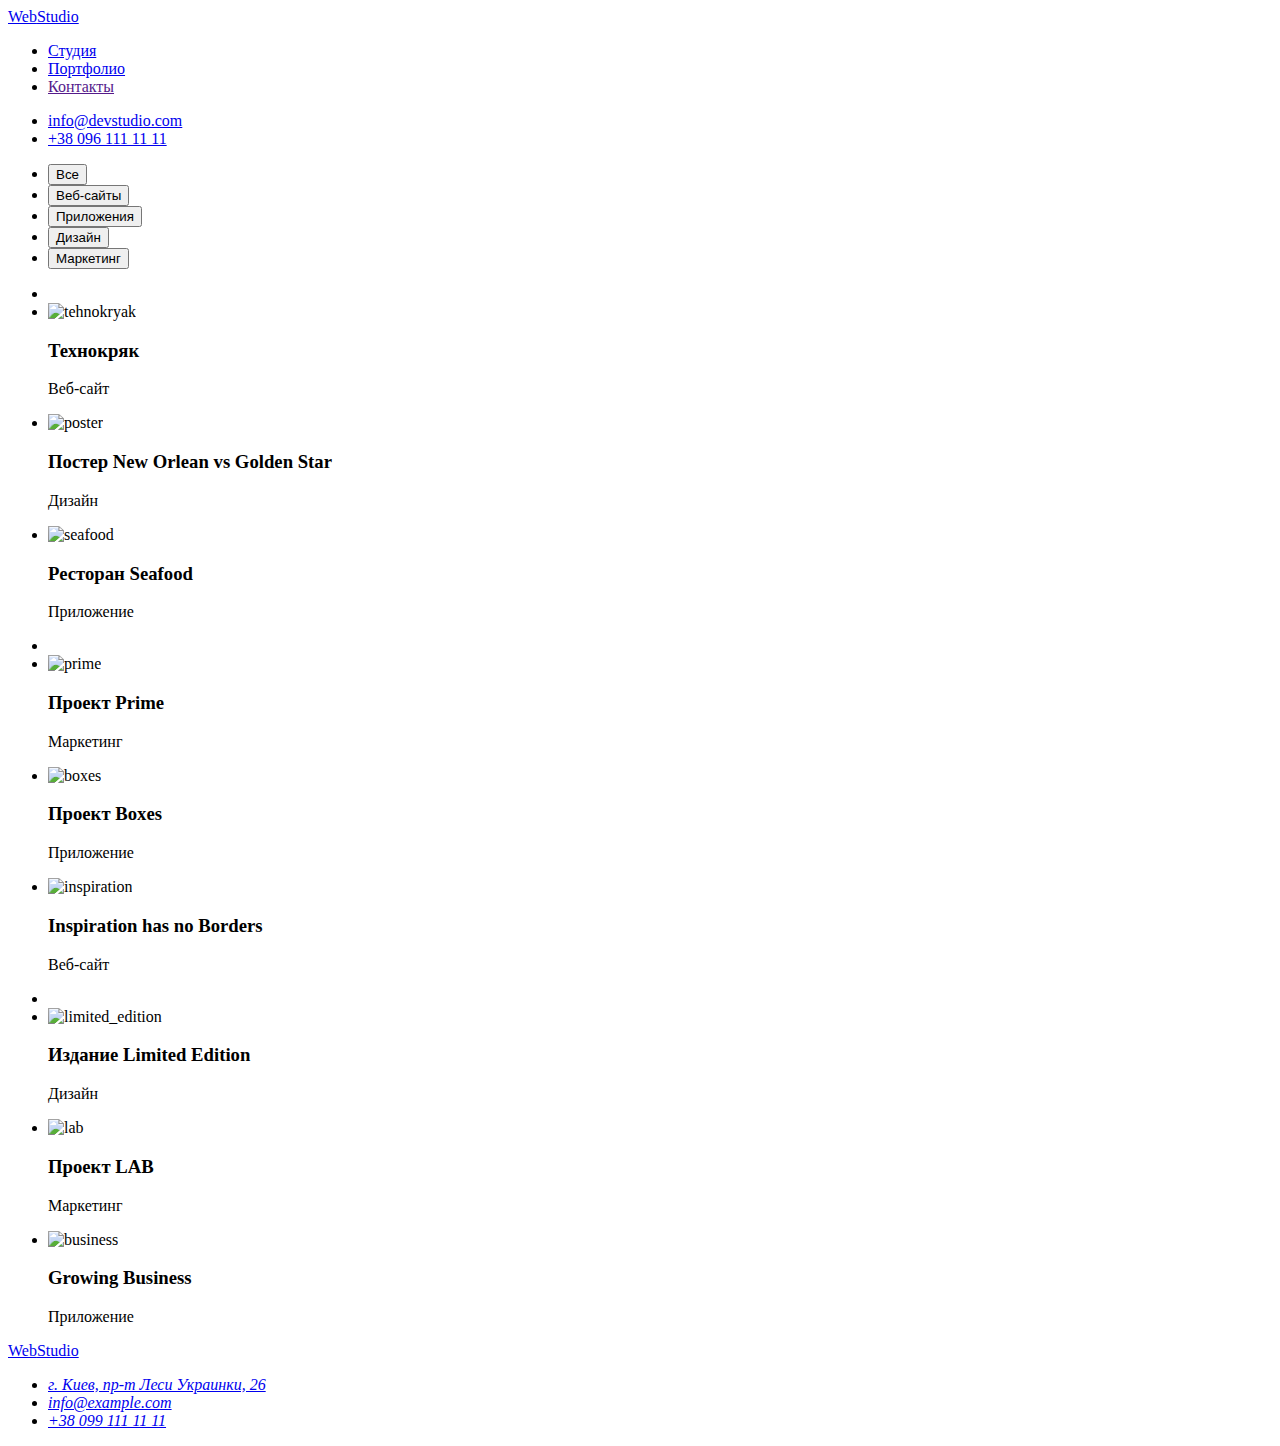
==== portfolio.html @ df366bc8 "sec_HW" ====
<!DOCTYPE html>
<html lang="en">
<head>
    <meta charset="UTF-8">
    <meta http-equiv="X-UA-Compatible" content="IE=edge">
    <meta name="viewport" content="width=device-width, initial-scale=1.0">
    <title>Portfolio</title>

    <link rel="preconnect" href="https://fonts.googleapis.com">
    <link rel="preconnect" href="https://fonts.gstatic.com" crossorigin>
    <link href="https://fonts.googleapis.com/css2?family=Raleway:wght@700&display=swap" rel="stylesheet">
    
    <link rel="stylesheet" href="https://9evhen7.github.io/second_HW/css/styles.css">
</head>
<body>
    <body>
        <header class="header header-border">
            <a href="https://9evhen7.github.io/second_HW/index.html" class="logo-begin">Web<span class="logo-end">Studio</span></a>
            <nav>
                <ul>
                    <li class="header-list"><a href="https://9evhen7.github.io/second_HW/index.html">Студия</a></li>
                    <li class="header-list"><a href="https://9evhen7.github.io/second_HW/portfolio.html">Портфолио</a></li>
                    <li class="header-list"><a href="">Контакты</a></li>
                </ul>
            </nav>
            <ul class="header-contacts">
                <li class="header-list"> <a href="mailto:info@devstudio.com">info@devstudio.com</a> </li>
                <li class="header-list"> <a href="tel:+380961111111">+38 096 111 11 11</a> </li>
            </ul>
        </header>
        <main class="portfolio-info">
            <ul>
                <li class="portolio-btn-list">
                    <button type="button" class="portfolio-button"> Все </button>
                </li>
                <li class="portolio-btn-list">
                    <button type="button" class="portfolio-button"> Веб-сайты </button>
                </li>
                <li class="portolio-btn-list">
                    <button type="button" class="portfolio-button"> Приложения </button>
                </li>
                <li class="portolio-btn-list">
                    <button type="button" class="portfolio-button"> Дизайн </button>
                </li>
                <li class="portolio-btn-list">
                    <button type="button" class="portfolio-button"> Маркетинг </button>
                </li>
            </ul>
            <ul class="portfolio-net">
                <li>
                    <li class="portfolio-line-list">
                        <img src="https://9evhen7.github.io/second_HW/images/portfolio/tehnokryak.jpg" alt="tehnokryak">
                        <h3>Технокряк</h3>
                        <p>Веб-сайт</p>
                    </li>
                    <li class="portfolio-line-list">
                        <img src="https://9evhen7.github.io/second_HW/images/portfolio/Poster.jpg" alt="poster">
                        <h3>Постер New Orlean vs Golden Star</h3>
                        <p>Дизайн</p>
                    </li>
                    <li class="portfolio-line-list">
                        <img src="https://9evhen7.github.io/second_HW/images/portfolio/seafood.jpg" alt="seafood">
                        <h3>Ресторан Seafood</h3>
                        <p>Приложение</p>
                    </li>
                </li>
                <li>
                    <li class="portfolio-line-list">
                        <img src="https://9evhen7.github.io/second_HW/images/portfolio/prime.jpg" alt="prime">
                        <h3>Проект Prime</h3>
                        <p>Маркетинг</p>
                    </li>
                    <li class="portfolio-line-list">
                        <img src="https://9evhen7.github.io/second_HW/images/portfolio/boxes.jpg" alt="boxes">
                        <h3>Проект Boxes</h3>
                        <p>Приложение</p>
                    </li>
                    <li class="portfolio-line-list">
                        <img src="https://9evhen7.github.io/second_HW/images/portfolio/inspiration.jpg" alt="inspiration">
                        <h3>Inspiration has no Borders</h3>
                        <p>Веб-сайт</p>
                    </li>
                </li>
                <li>
                    <li class="portfolio-line-list">
                        <img src="https://9evhen7.github.io/second_HW/images/portfolio/limited_edition.jpg" alt="limited_edition">
                        <h3>Издание Limited Edition</h3>
                        <p>Дизайн</p>
                    </li>
                    <li class="portfolio-line-list">
                        <img src="https://9evhen7.github.io/second_HW/images/portfolio/lab.jpg" alt="lab">
                        <h3>Проект LAB</h3>
                        <p>Маркетинг</p>
                    </li>
                    <li class="portfolio-line-list">
                        <img src="https://9evhen7.github.io/second_HW/images/portfolio/business.jpg" alt="business">
                        <h3>Growing Business</h3>
                        <p>Приложение</p>
                    </li>
                </li>
            </ul>
        </main>
        <footer class="footer">
        <a href="https://9evhen7.github.io/second_HW/index.html" class="logo-begin">Web<span class="logo-end-footer">Studio</span></a>
        <address class="address">
            <ul>
                <li><a href="https://goo.gl/maps/HEohECTBFWKMRiFx7" target="_blank">г. Киев, пр-т Леси Украинки, 26</a></li>
                <li><a href="mailto:info@devstudio.com">info@example.com</a></li>
                <li><a href="tel:+380961111111">+38 099 111 11 11</a></li>
            </ul>
        </address>
        </footer>
</body>
</html>
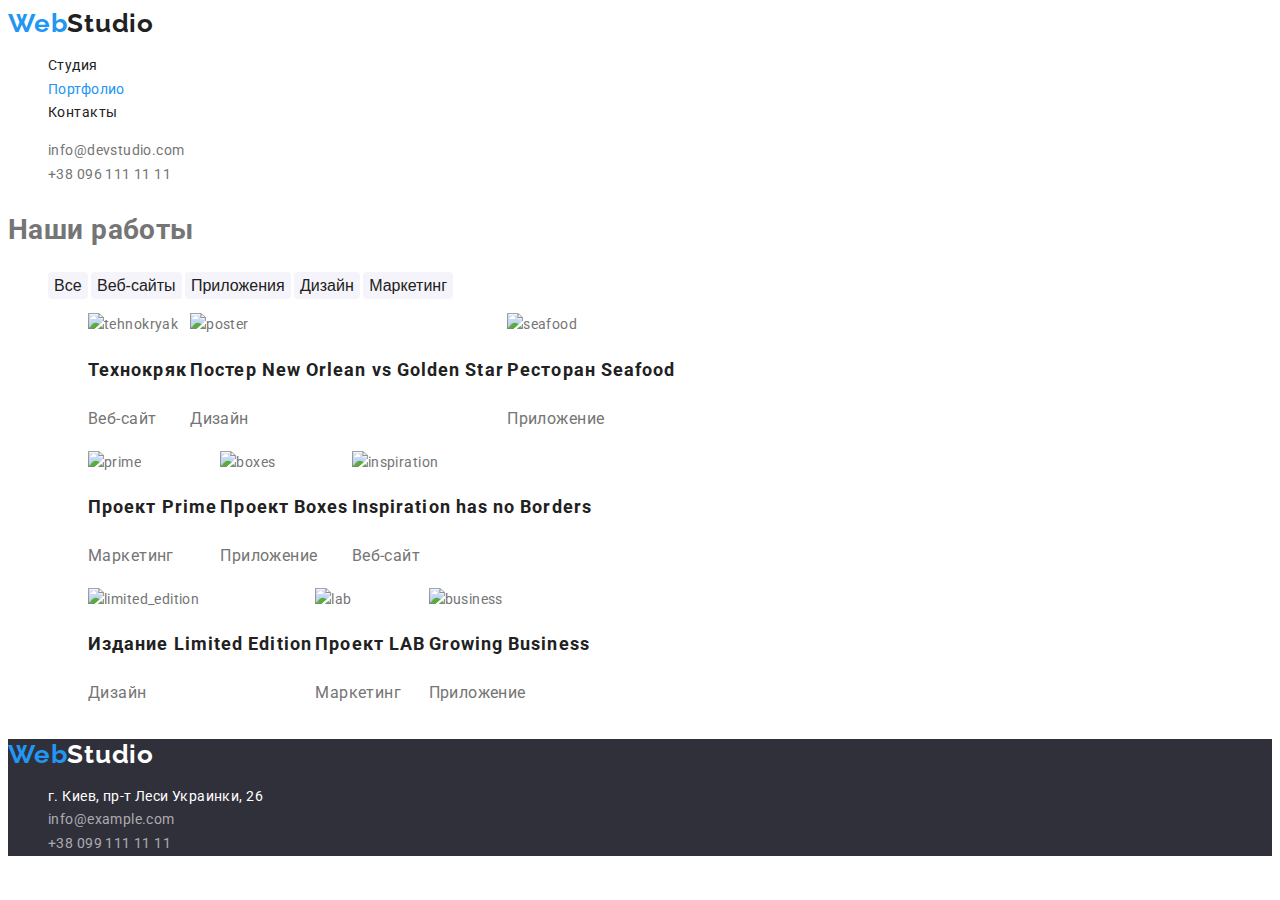
==== commit 346be2ed: "second-HW-2.0" ====
--- a/portfolio.html
+++ b/portfolio.html
@@ -8,107 +8,118 @@
 
     <link rel="preconnect" href="https://fonts.googleapis.com">
     <link rel="preconnect" href="https://fonts.gstatic.com" crossorigin>
-    <link href="https://fonts.googleapis.com/css2?family=Raleway:wght@700&display=swap" rel="stylesheet">
+    <link href="https://fonts.googleapis.com/css2?family=Raleway:wght@700&family=Roboto:wght@400;500;700&display=swap"
+    rel="stylesheet">
     
-    <link rel="stylesheet" href="https://9evhen7.github.io/second_HW/css/styles.css">
+    <link rel="stylesheet" href="./css/styles.css">
 </head>
+
 <body>
-    <body>
-        <header class="header header-border">
-            <a href="https://9evhen7.github.io/second_HW/index.html" class="logo-begin">Web<span class="logo-end">Studio</span></a>
-            <nav>
+    <header class="header">
+        <a href="./index.html" class="logo-begin">Web<span class="logo-end">Studio</span></a>
+        <nav>
+            <ul>
+                <li class="header-list"><a href="./index.html">Студия</a></li>
+                <li class="header-list"><a href="./portfolio.html" class="active-page">Портфолио</a></li>
+                <li class="header-list"><a href="">Контакты</a></li>
+            </ul>
+        </nav>
+        <ul class="header-contacts">
+            <li class="header-list"> <a href="mailto:info@devstudio.com">info@devstudio.com</a> </li>
+            <li class="header-list"> <a href="tel:+380961111111">+38 096 111 11 11</a> </li>
+        </ul>
+    </header>
+        <main class="portfolio-info">
+            <section>
+                <h1>Наши работы</h1>
                 <ul>
-                    <li class="header-list"><a href="https://9evhen7.github.io/second_HW/index.html">Студия</a></li>
-                    <li class="header-list"><a href="https://9evhen7.github.io/second_HW/portfolio.html">Портфолио</a></li>
-                    <li class="header-list"><a href="">Контакты</a></li>
+                    <li class="portfolio-btn-list">
+                        <button type="button" class="portfolio-btn"> Все </button>
+                    </li>
+                    <li class="portfolio-btn-list">
+                        <button type="button" class="portfolio-btn"> Веб-сайты </button>
+                    </li>
+                    <li class="portfolio-btn-list">
+                        <button type="button" class="portfolio-btn"> Приложения </button>
+                    </li>
+                    <li class="portfolio-btn-list">
+                        <button type="button" class="portfolio-btn"> Дизайн </button>
+                    </li>
+                    <li class="portfolio-btn-list">
+                        <button type="button" class="portfolio-btn"> Маркетинг </button>
+                    </li>
                 </ul>
-            </nav>
-            <ul class="header-contacts">
-                <li class="header-list"> <a href="mailto:info@devstudio.com">info@devstudio.com</a> </li>
-                <li class="header-list"> <a href="tel:+380961111111">+38 096 111 11 11</a> </li>
-            </ul>
-        </header>
-        <main class="portfolio-info">
-            <ul>
-                <li class="portolio-btn-list">
-                    <button type="button" class="portfolio-button"> Все </button>
-                </li>
-                <li class="portolio-btn-list">
-                    <button type="button" class="portfolio-button"> Веб-сайты </button>
-                </li>
-                <li class="portolio-btn-list">
-                    <button type="button" class="portfolio-button"> Приложения </button>
-                </li>
-                <li class="portolio-btn-list">
-                    <button type="button" class="portfolio-button"> Дизайн </button>
-                </li>
-                <li class="portolio-btn-list">
-                    <button type="button" class="portfolio-button"> Маркетинг </button>
-                </li>
-            </ul>
-            <ul class="portfolio-net">
-                <li>
-                    <li class="portfolio-line-list">
-                        <img src="https://9evhen7.github.io/second_HW/images/portfolio/tehnokryak.jpg" alt="tehnokryak">
-                        <h3>Технокряк</h3>
-                        <p>Веб-сайт</p>
+                <ul class="portfolio-net">
+                    <li>
+                        <ul>
+                            <li class="portfolio-net-list">
+                                <img src="./images/portfolio/tehnokryak.jpg" alt="tehnokryak">
+                                <h2>Технокряк</h2>
+                                <p>Веб-сайт</p>
+                            </li>
+                            <li class="portfolio-net-list">
+                                <img src="./images/portfolio/Poster.jpg" alt="poster">
+                                <h2>Постер New Orlean vs Golden Star</h2>
+                                <p>Дизайн</p>
+                            </li>
+                            <li class="portfolio-net-list">
+                                <img src="./images/portfolio/seafood.jpg" alt="seafood">
+                                <h2>Ресторан Seafood</h2>
+                                <p>Приложение</p>
+                            </li>
+                        </ul>
                     </li>
-                    <li class="portfolio-line-list">
-                        <img src="https://9evhen7.github.io/second_HW/images/portfolio/Poster.jpg" alt="poster">
-                        <h3>Постер New Orlean vs Golden Star</h3>
-                        <p>Дизайн</p>
+                    <li>
+                        <ul>
+                            <li class="portfolio-net-list">
+                                <img src="./images/portfolio/prime.jpg" alt="prime">
+                                <h2>Проект Prime</h2>
+                                <p>Маркетинг</p>
+                            </li>
+                            <li class="portfolio-net-list">
+                                <img src="./images/portfolio/boxes.jpg" alt="boxes">
+                                <h2>Проект Boxes</h2>
+                                <p>Приложение</p>
+                            </li>
+                            <li class="portfolio-net-list">
+                                <img src="./images/portfolio/inspiration.jpg" alt="inspiration">
+                                <h2>Inspiration has no Borders</h2>
+                                <p>Веб-сайт</p>
+                            </li>
+                        </ul>
                     </li>
-                    <li class="portfolio-line-list">
-                        <img src="https://9evhen7.github.io/second_HW/images/portfolio/seafood.jpg" alt="seafood">
-                        <h3>Ресторан Seafood</h3>
-                        <p>Приложение</p>
+                    <li>
+                        <ul>
+                            <li class="portfolio-net-list">
+                                <img src="./images/portfolio/limited_edition.jpg" alt="limited_edition">
+                                <h2>Издание Limited Edition</h2>
+                                <p>Дизайн</p>
+                            </li>
+                            <li class="portfolio-net-list">
+                                <img src="./images/portfolio/lab.jpg" alt="lab">
+                                <h2>Проект LAB</h2>
+                                <p>Маркетинг</p>
+                            </li>
+                            <li class="portfolio-net-list">
+                                <img src="./images/portfolio/business.jpg" alt="business">
+                                <h2>Growing Business</h2>
+                                <p>Приложение</p>
+                            </li>
+                        </ul>
                     </li>
-                </li>
-                <li>
-                    <li class="portfolio-line-list">
-                        <img src="https://9evhen7.github.io/second_HW/images/portfolio/prime.jpg" alt="prime">
-                        <h3>Проект Prime</h3>
-                        <p>Маркетинг</p>
-                    </li>
-                    <li class="portfolio-line-list">
-                        <img src="https://9evhen7.github.io/second_HW/images/portfolio/boxes.jpg" alt="boxes">
-                        <h3>Проект Boxes</h3>
-                        <p>Приложение</p>
-                    </li>
-                    <li class="portfolio-line-list">
-                        <img src="https://9evhen7.github.io/second_HW/images/portfolio/inspiration.jpg" alt="inspiration">
-                        <h3>Inspiration has no Borders</h3>
-                        <p>Веб-сайт</p>
-                    </li>
-                </li>
-                <li>
-                    <li class="portfolio-line-list">
-                        <img src="https://9evhen7.github.io/second_HW/images/portfolio/limited_edition.jpg" alt="limited_edition">
-                        <h3>Издание Limited Edition</h3>
-                        <p>Дизайн</p>
-                    </li>
-                    <li class="portfolio-line-list">
-                        <img src="https://9evhen7.github.io/second_HW/images/portfolio/lab.jpg" alt="lab">
-                        <h3>Проект LAB</h3>
-                        <p>Маркетинг</p>
-                    </li>
-                    <li class="portfolio-line-list">
-                        <img src="https://9evhen7.github.io/second_HW/images/portfolio/business.jpg" alt="business">
-                        <h3>Growing Business</h3>
-                        <p>Приложение</p>
-                    </li>
-                </li>
-            </ul>
+                </ul>
+            </section>
         </main>
-        <footer class="footer">
-        <a href="https://9evhen7.github.io/second_HW/index.html" class="logo-begin">Web<span class="logo-end-footer">Studio</span></a>
+    <footer class="footer">
+        <a href="./index.html" class="logo-begin">Web<span class="logo-end-footer">Studio</span></a>
         <address class="address">
             <ul>
-                <li><a href="https://goo.gl/maps/HEohECTBFWKMRiFx7" target="_blank">г. Киев, пр-т Леси Украинки, 26</a></li>
-                <li><a href="mailto:info@devstudio.com">info@example.com</a></li>
-                <li><a href="tel:+380961111111">+38 099 111 11 11</a></li>
+                <li><a href="https://goo.gl/maps/HEohECTBFWKMRiFx7" target="_blank" class="location">г. Киев, пр-т Леси
+                        Украинки, 26</a></li>
+                <li><a href="mailto:info@devstudio.com" class="footer-contacts">info@example.com</a></li>
+                <li><a href="tel:+380961111111" class="footer-contacts">+38 099 111 11 11</a></li>
             </ul>
         </address>
-        </footer>
+    </footer>
 </body>
 </html>--- a/css/styles.css
+++ b/css/styles.css
@@ -0,0 +1,154 @@
+:root {
+  --primeri-text-color: #757575;
+  --title-text-color: #212121;
+  --accent-color: #2196f3;
+  --main-bcg-color: #ffffff;
+  --team-bcg-color: #f5f4fa;
+  --footer-bcg-color: #2f303a;
+  --footer-contacts-color: rgba(255, 255, 255, 0.6);
+}
+html {
+  color: var(--primeri-text-color);
+  background-color: var(--main-bcg-color);
+  font-family: Roboto;
+  font-size: 14px;
+  line-height: 1.7;
+  letter-spacing: 0.03em;
+}
+ul {
+  list-style-type: none;
+}
+a {
+  font-style: normal;
+  text-decoration: none;
+  color: var(--title-text-color);
+}
+button {
+  border: none;
+}
+
+/* Header */
+.logo-begin {
+  color: var(--accent-color);
+  font-family: Raleway;
+  font-weight: 700;
+  font-size: 26px;
+  line-height: 1.2;
+  letter-spacing: 0.03em;
+}
+.logo-end {
+  color: var(--title-text-color);
+}
+.active-page {
+  color: var(--accent-color);
+}
+.header-list a:hover,
+.header-list a:focus {
+  color: var(--accent-color);
+}
+.header-contacts a {
+  color: var(--primeri-text-color);
+}
+
+/* Main (Studio) */
+.main {
+  background-color: var(--footer-bcg-color);
+  color: var(--main-bcg-color);
+  text-align: center;
+  letter-spacing: 0.06em;
+}
+.main-title {
+  font-weight: 900;
+  font-size: 44px;
+  line-height: 1.4;
+  text-transform: uppercase;
+}
+.main-button {
+  background: var(--accent-color);
+  box-shadow: 0px 4px 4px rgba(0, 0, 0, 0.15);
+  border-radius: 4px;
+  font-weight: 700;
+  font-size: 16px;
+  line-height: 2;
+  align-items: center;
+  text-align: center;
+  letter-spacing: 0.06em;
+  color: #ffffff;
+}
+
+/* qualities */
+.qualities-title {
+  font-weight: 700;
+  font-size: 14px;
+  line-height: 1.1;
+  letter-spacing: 0.03em;
+  text-transform: uppercase;
+  color: var(--title-text-color);
+}
+.section-title {
+  font-weight: 700;
+  font-size: 36px;
+  line-height: 1.2;
+  color: var(--title-text-color);
+  text-align: center;
+}
+.team-section {
+  background-color: var(--team-bcg-color);
+}
+.team-list {
+  font-size: 16px;
+  line-height: 1.2;
+  text-align: center;
+  color: var(--title-text-color);
+}
+.team-list h3 {
+  font-weight: 500;
+}
+
+/* Footer */
+.footer {
+  background-color: var(--footer-bcg-color);
+}
+.logo-end-footer {
+  color: var(--main-bcg-color);
+}
+.footer-contacts {
+  color: var(--footer-contacts-color);
+}
+.location {
+  color: var(--main-bcg-color);
+}
+
+/* Main (Portfolio) */
+.portfolio-btn {
+  background: var(--team-bcg-color);
+  border-radius: 4px;
+  font-weight: 500;
+  font-size: 16px;
+  line-height: 1.6;
+  text-align: center;
+  color: var(--title-text-color);
+}
+.portfolio-btn:hover {
+  box-shadow: 0px 3px 1px rgba(0, 0, 0, 0.1), 0px 1px 2px rgba(0, 0, 0, 0.08),
+    0px 2px 2px rgba(0, 0, 0, 0.12);
+  border-radius: 4px;
+  background-color: var(--accent-color);
+  color: var(--main-bcg-color);
+}
+.portfolio-net-list h2 {
+  font-weight: 700;
+  font-size: 18px;
+  line-height: 2;
+  letter-spacing: 0.06em;
+  color: var(--title-text-color);
+}
+.portfolio-net-list p {
+  font-size: 16px;
+  line-height: 1.9;
+  color: var(--primeri-text-color);
+}
+.portfolio-net-list,
+.portfolio-btn-list {
+  display: inline-block;
+}
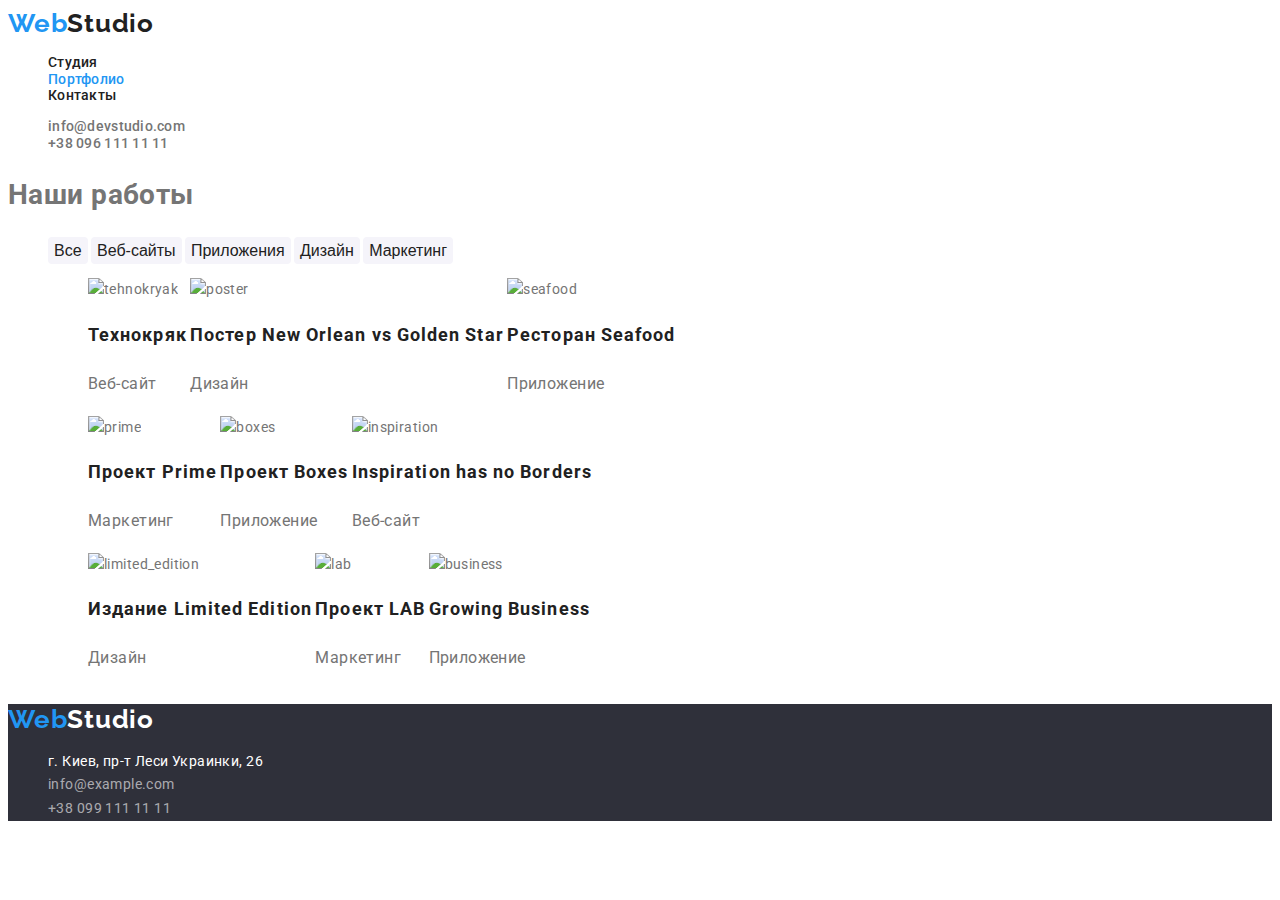
==== commit 1d1b6693: "HW2-please" ====
--- a/portfolio.html
+++ b/portfolio.html
@@ -57,11 +57,13 @@
                                 <h2>Технокряк</h2>
                                 <p>Веб-сайт</p>
                             </li>
+
                             <li class="portfolio-net-list">
                                 <img src="./images/portfolio/Poster.jpg" alt="poster">
                                 <h2>Постер New Orlean vs Golden Star</h2>
                                 <p>Дизайн</p>
                             </li>
+
                             <li class="portfolio-net-list">
                                 <img src="./images/portfolio/seafood.jpg" alt="seafood">
                                 <h2>Ресторан Seafood</h2>
@@ -76,11 +78,13 @@
                                 <h2>Проект Prime</h2>
                                 <p>Маркетинг</p>
                             </li>
+
                             <li class="portfolio-net-list">
                                 <img src="./images/portfolio/boxes.jpg" alt="boxes">
                                 <h2>Проект Boxes</h2>
                                 <p>Приложение</p>
                             </li>
+
                             <li class="portfolio-net-list">
                                 <img src="./images/portfolio/inspiration.jpg" alt="inspiration">
                                 <h2>Inspiration has no Borders</h2>
@@ -95,11 +99,13 @@
                                 <h2>Издание Limited Edition</h2>
                                 <p>Дизайн</p>
                             </li>
+
                             <li class="portfolio-net-list">
                                 <img src="./images/portfolio/lab.jpg" alt="lab">
                                 <h2>Проект LAB</h2>
                                 <p>Маркетинг</p>
                             </li>
+                            
                             <li class="portfolio-net-list">
                                 <img src="./images/portfolio/business.jpg" alt="business">
                                 <h2>Growing Business</h2>
--- a/css/styles.css
+++ b/css/styles.css
@@ -25,6 +25,7 @@
 }
 button {
   border: none;
+  cursor: pointer;
 }
 
 /* Header */
@@ -42,11 +43,21 @@
 .active-page {
   color: var(--accent-color);
 }
+.header-list {
+  font-weight: 500;
+  font-size: 14px;
+  line-height: 1.2;
+  letter-spacing: 0.02em;
+}
 .header-list a:hover,
 .header-list a:focus {
   color: var(--accent-color);
 }
 .header-contacts a {
+  font-weight: 500;
+  font-size: 14px;
+  line-height: 1.2;
+  letter-spacing: 0.02em;
   color: var(--primeri-text-color);
 }
 
@@ -99,12 +110,12 @@
   font-size: 16px;
   line-height: 1.2;
   text-align: center;
-  color: var(--title-text-color);
+  letter-spacing: 0.03em;
 }
 .team-list h3 {
   font-weight: 500;
+  color: var(--title-text-color);
 }
-
 /* Footer */
 .footer {
   background-color: var(--footer-bcg-color);
